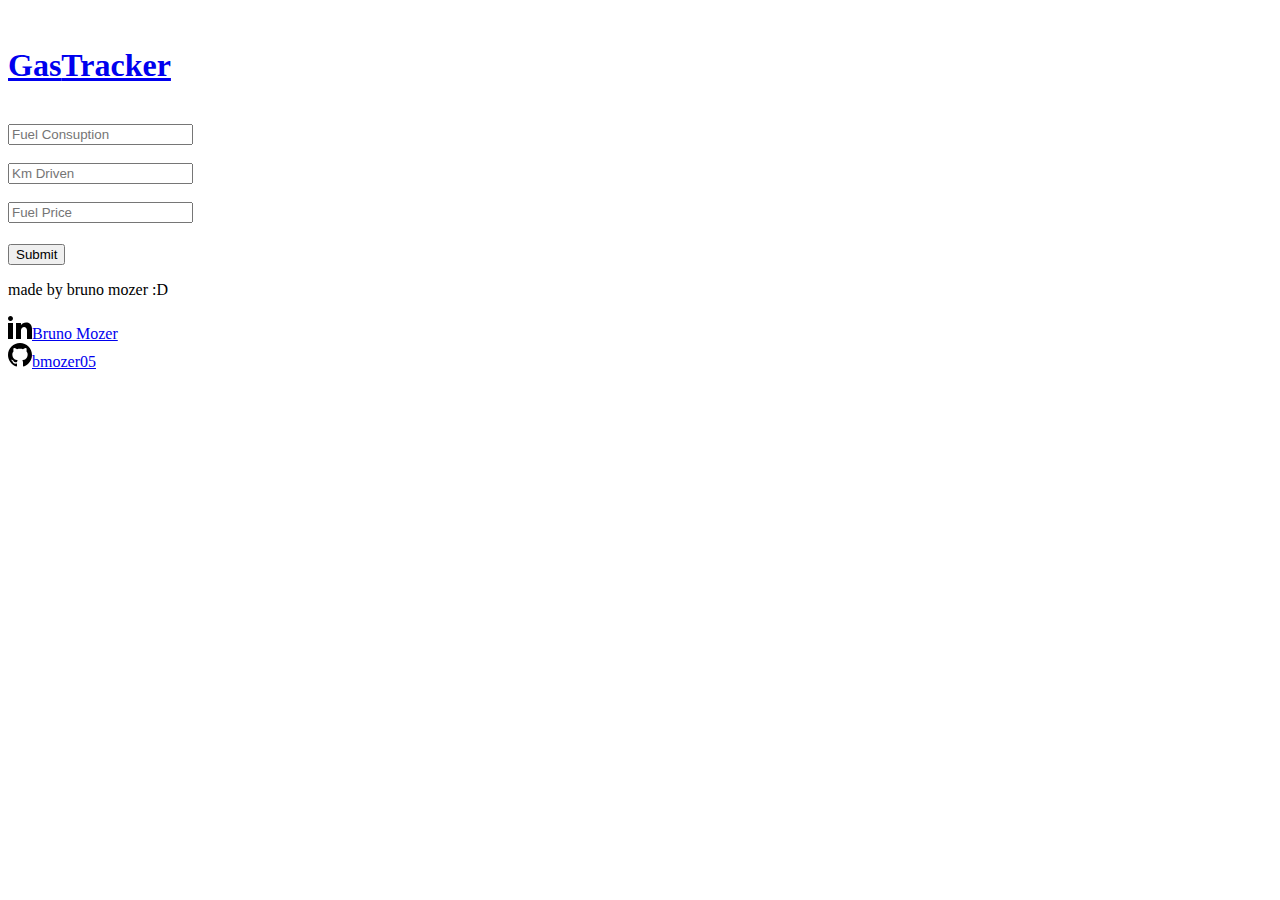
==== docs/index.html @ 0eb98f4e "(update in progress)" ====
<!DOCTYPE html>
<html lang="pt-br">
<head>
    <meta charset="UTF-8">
    <meta http-equiv="X-UA-Compatible" content="IE=edge">
    <meta name="viewport" content="width=device-width, initial-scale=1.0">
    <title>GasTracker</title>
    <link rel="stylesheet" href="style.css">
    <link rel="shortcut icon" href="img/icon.svg">
</head>
<body>
    <div class="header">
        <a class="hub" href="hub/hub.html">
        <div class="logo_header">
            <img src="img/icon.png" alt="">
        </div>
        <div class="title_header">
            <h1 class="title1">Gas<b>Tracker</b></h1>
            </div>
        </a>
    </div>   
    <div class="content">
    <div class="content_left">
        <div class="consuption_logo">
            <img src="img/fgauge.png" alt="">
        </div>
        <input class="Fcons" type="number" id="Fcons" placeholder="Fuel Consuption">
    </div>
    <div class="content_center">
        <div class="road_logo">
            <img src="img/road.jpg" alt="">
        </div>
        <input class="Kmdriven" type="number" id="Kmdriven" placeholder="Km Driven ">
    </div>
    <div class="content_right">
        <div class="gstation_logo">
            <img src="img/gstation.png" alt="">
        </div>
        <input class="Fprice" type="number" id="Fprice" placeholder="Fuel Price">
    </div>
    </div>
    <form class="content_below">
         <div class="result">
            <h1 class="restext" id="result"></h1>      
        </div>
    <button  type="button" onclick="calculateResult()" class="submit">Submit</button>
    </form>
        <p class="autor">made by bruno mozer :D</p>
        <div class="bottom">

            <div class="social-links">
                <a href="https://www.linkedin.com/in/bruno-merico-mozer-7a02a5247/">
                <div id="linkedin" class="social-btn flex-center">
                    <svg viewBox="0 0 24 24" height="24" width="24" xmlns="http://www.w3.org/2000/svg"><path d="M4.98 3.5c0 1.381-1.11 2.5-2.48 2.5s-2.48-1.119-2.48-2.5c0-1.38 1.11-2.5 2.48-2.5s2.48 1.12 2.48 2.5zm.02 4.5h-5v16h5v-16zm7.982 0h-4.968v16h4.969v-8.399c0-4.67 6.029-5.052 6.029 0v8.399h4.988v-10.131c0-7.88-8.922-7.593-11.018-3.714v-2.155z"></path></svg><span>Bruno Mozer</span>
                </div>
            </a>
                <a href="https://github.com/brunomozer05">
                <div id="github" class="social-btn flex-center">
                    <svg viewBox="0 0 24 24" height="24" width="24" xmlns="http://www.w3.org/2000/svg"><path d="M12 0c-6.626 0-12 5.373-12 12 0 5.302 3.438 9.8 8.207 11.387.599.111.793-.261.793-.577v-2.234c-3.338.726-4.033-1.416-4.033-1.416-.546-1.387-1.333-1.756-1.333-1.756-1.089-.745.083-.729.083-.729 1.205.084 1.839 1.237 1.839 1.237 1.07 1.834 2.807 1.304 3.492.997.107-.775.418-1.305.762-1.604-2.665-.305-5.467-1.334-5.467-5.931 0-1.311.469-2.381 1.236-3.221-.124-.303-.535-1.524.117-3.176 0 0 1.008-.322 3.301 1.23.957-.266 1.983-.399 3.003-.404 1.02.005 2.047.138 3.006.404 2.291-1.552 3.297-1.23 3.297-1.23.653 1.653.242 2.874.118 3.176.77.84 1.235 1.911 1.235 3.221 0 4.609-2.807 5.624-5.479 5.921.43.372.823 1.102.823 2.222v3.293c0 .319.192.694.801.576 4.765-1.589 8.199-6.086 8.199-11.386 0-6.627-5.373-12-12-12z"></path></svg><span>bmozer05</span>
            </div>
        </a>
        </div>

        </div>
    <script src="script.js"></script>
</body>
</html>
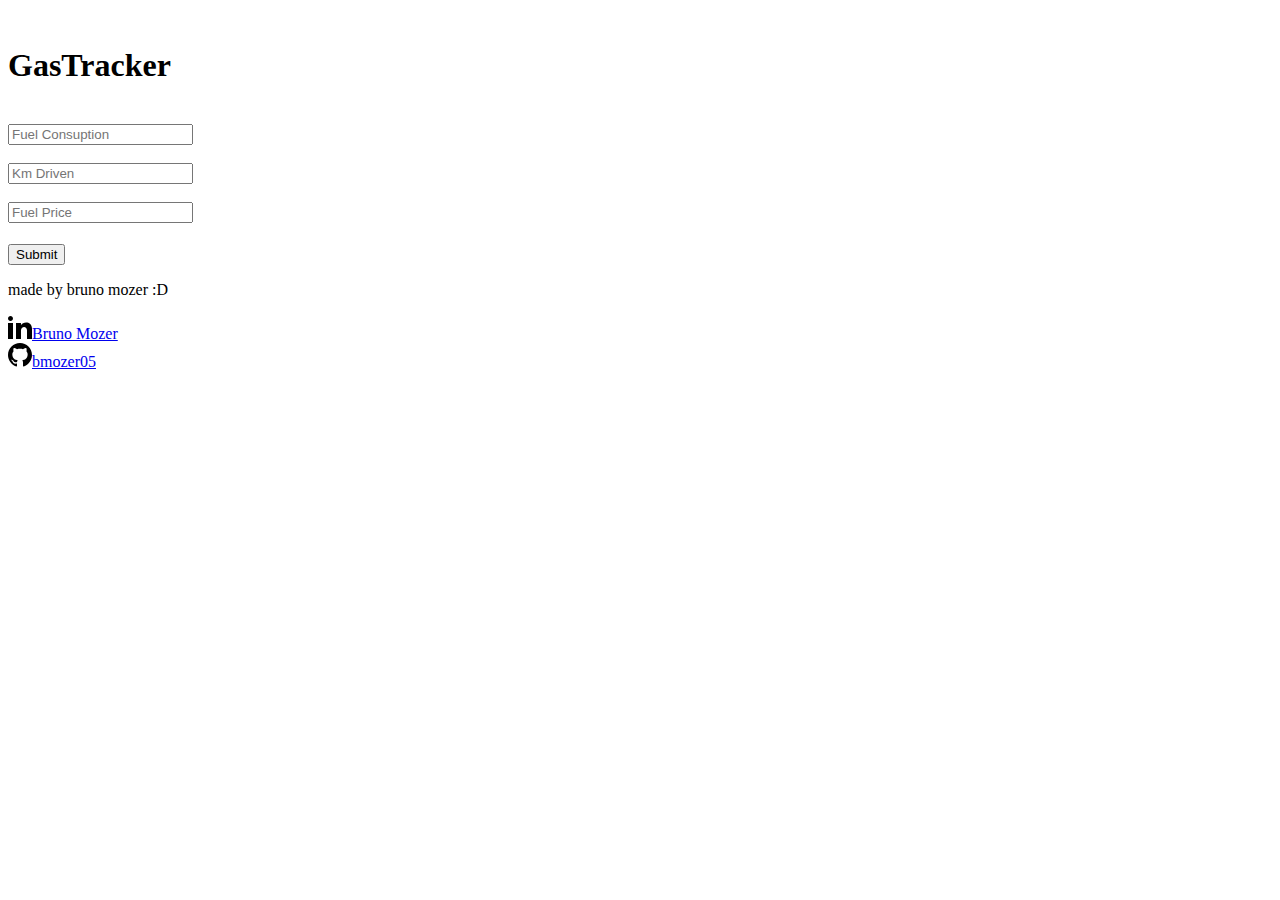
==== commit c17b149c: "small fix" ====
--- a/docs/index.html
+++ b/docs/index.html
@@ -10,14 +10,12 @@
 </head>
 <body>
     <div class="header">
-        <a class="hub" href="hub/hub.html">
         <div class="logo_header">
             <img src="img/icon.png" alt="">
         </div>
         <div class="title_header">
             <h1 class="title1">Gas<b>Tracker</b></h1>
             </div>
-        </a>
     </div>   
     <div class="content">
     <div class="content_left">
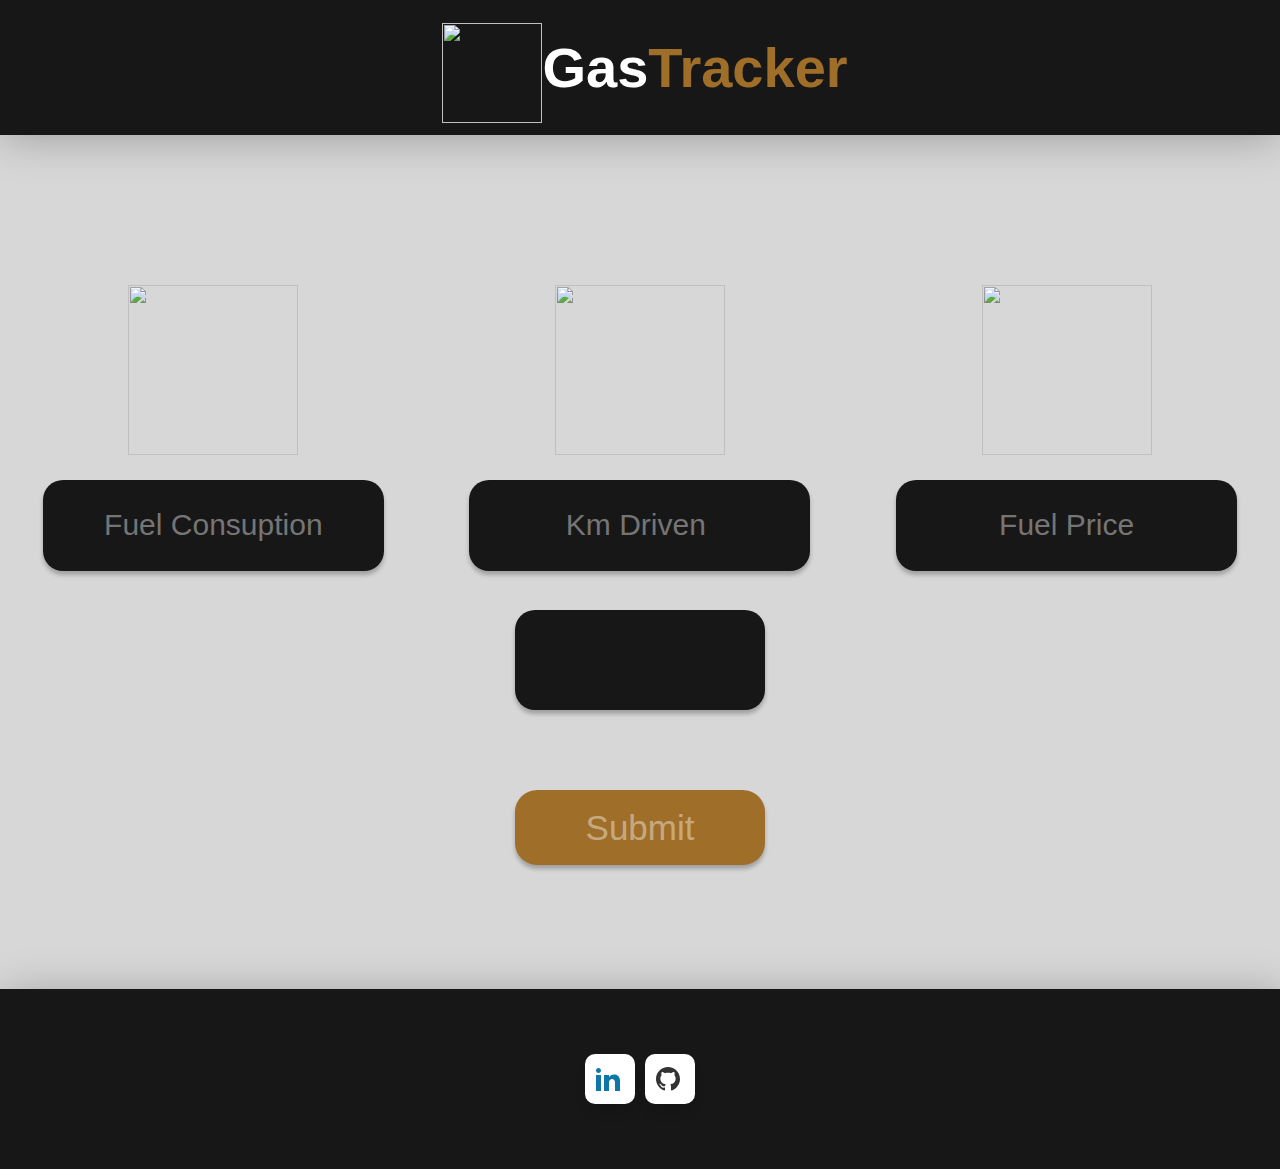
==== commit 1ba190e9: "small fixes" ====
--- a/docs/index.html
+++ b/docs/index.html
@@ -6,7 +6,7 @@
     <meta name="viewport" content="width=device-width, initial-scale=1.0">
     <title>GasTracker</title>
     <link rel="stylesheet" href="style.css">
-    <link rel="shortcut icon" href="img/icon.svg">
+    <link rel="shortcut icon" href="img/icon.png">
 </head>
 <body>
     <div class="header">
--- a/docs/style.css
+++ b/docs/style.css
@@ -0,0 +1,340 @@
+body {
+
+    margin: 0;
+    padding: 0;
+    background: #D7D7D7;
+    font-family: arial
+
+}
+
+.hub{
+    display: flex;
+    text-decoration: none;
+
+}
+
+.header {
+
+    width: 100%;
+    height: 15vh;
+
+    display: flex;
+    justify-content: center;
+    align-items: center;
+    flex-direction: row;
+
+    
+    background-color: #181717 ;
+    background: #181717;
+    box-shadow: 0px 4px 40px rgba(0, 0, 0, 0.25);
+
+}
+
+.title_header {
+    
+
+    font-size: 28px;
+
+    align-self: center; 
+    justify-self: center;
+}
+.title1 {
+
+    color: white;
+
+}
+
+.title1 > b {
+
+    color: #9f6e29;
+
+}
+
+.logo_header > img {
+
+    width: 100px;
+    height: 100px;
+    left: 23px;
+    top: 14px;
+
+    margin-top: 15px; 
+    margin-left: 10px;
+    
+}
+
+.logo_header {
+
+    align-self: center;
+
+}
+
+.result {
+
+    width: 250px;
+    height: 100px;
+    left: 595px;
+    top: 668px;
+
+    margin-top: -110px;
+    margin-bottom: 80px;
+    text-align: center;
+    font-size: large;
+
+    color: #d7d7d7dc;
+    background: #181717;
+    box-shadow: 0px 4px 4px rgba(0, 0, 0, 0.25);
+    border-radius: 20px;
+
+
+}
+
+.content {
+
+    width: 100%;
+    height: 65vh;
+
+    display: flex;
+    flex-direction: row;
+    justify-content: space-around;
+    align-items: center;  
+
+
+}
+
+.consuption_logo > img {
+
+    width: 170px;
+    height: 170px;
+    margin-bottom: 25px;
+}
+
+.road_logo > img {
+
+    width: 170px;
+    height: 170px;
+    margin-bottom: 25px;
+
+}
+
+.gstation_logo > img {
+
+    width: 170px;
+    height: 170px;
+    margin-bottom: 25px;
+
+}
+
+.interact {
+
+    display: flex;
+    flex-direction: row;
+    align-items: center;
+    justify-content: center;
+}
+
+.Fcons {
+
+    width: 337px;
+    height: 89px;
+    left: 104px;
+    top: 618px;
+    text-align: center;
+
+    
+    color: #9F6E29;
+    background: #181717;
+    font-size: 30px;
+    border-radius: 20px;
+    box-shadow: 0px 4px 4px rgba(0, 0, 0, 0.25);
+    border: none;
+    outline: none;
+}
+
+.Kmdriven {
+
+    width: 337px;
+    height: 89px;
+    left: 104px;
+    top: 618px;
+    text-align: center;
+
+
+    color: #9F6E29;
+    background: #181717;
+    font-size: 30px;
+    border-radius: 20px;
+    box-shadow: 0px 4px 4px rgba(0, 0, 0, 0.25);
+    border: none;
+    outline: none;
+}
+
+.Fprice {
+
+    width: 337px;
+    height: 89px;
+    left: 104px;
+    top: 618px;
+    text-align: center;
+
+    color: #9F6E29;
+    background: #181717;
+    font-size: 30px;
+    border-radius: 20px;
+    box-shadow: 0px 4px 4px rgba(0, 0, 0, 0.25);
+    border: none;
+    outline: none;
+}
+
+.content_left {
+
+    display: flex;
+    flex-direction: column;
+    align-items: center;
+    justify-content: center;
+
+}
+
+.content_center {
+
+    display: flex;
+    flex-direction: column;
+    align-items: center;
+    justify-content: center;
+
+}
+
+.content_right {
+
+    display: flex;
+    flex-direction: column;
+    align-items: center;
+    justify-content: center;
+
+
+}
+
+.submit {
+
+    width: 250px;
+    height: 75px;
+    left: 595px;
+    top: 882px;
+
+    cursor: pointer;
+    font-size: 35px;
+    color: #ffffff6e;
+    background: #9F6E29;
+    border-radius: 22px;
+    box-shadow: 0px 4px 4px rgba(0, 0, 0, 0.25);
+    border: none;
+
+}
+
+.content_below {
+
+    display: flex;
+    flex-direction: column;
+    align-items: center;
+    justify-content: center;
+
+}
+
+/* Rodape */
+
+ .bottom {
+
+    margin-top: 10vh;
+    width: 100%;
+    height: 20vh;
+
+    display: flex;
+    justify-content: center;
+    align-items: center;
+    flex-direction: row;
+
+    
+    background-color: #181717 ;
+    background: #181717;
+    box-shadow: 5px 4px 40px rgba(0, 0, 0, 0.25);
+
+} 
+
+.autor {
+    margin-left: 10px;
+    color: #D7D7D7;
+
+
+}
+
+input::-webkit-outer-spin-button,
+input::-webkit-inner-spin-button {
+    -webkit-appearance: none;
+}
+
+.social-links,.flex-center {
+    display: flex;
+    justify-content: center;
+    align-items: center;
+  }
+  
+  .social-btn {
+    cursor: pointer;
+    height: 50px;
+    width: 50px;
+    font-family: 'Titillium Web', sans-serif;
+    color: #333;
+    border-radius: 10px;
+    box-shadow: 0px 10px 10px rgba(0,0,0,0.1);
+    background: white;
+    margin: 5px;
+    transition: 0.3s;
+    justify-content: center;
+  }
+  
+  .social-btn svg {
+    height: 24px;
+    width: 24px;
+  }
+  
+  .social-btn span {
+    width: 0px;
+    overflow: hidden;
+    transition: 0.3s;
+    text-align: center;
+    margin-left: 5px;
+  }
+  
+  .social-btn:hover {
+    width: 150px;
+    border-radius: 5px;
+  }
+  
+  .social-btn:hover span {
+    padding: 2px;
+    width: 80px;
+  }
+  
+  #linkedin svg {
+    fill: #0e76a8;
+  }
+  
+  #github {
+    fill: #333;
+  }
+
+a {
+    text-decoration: none;
+}
+    /*--Scrollbar--*/
+
+    ::-webkit-scrollbar {
+        margin-left: 1em;
+    }
+    
+    ::-webkit-scrollbar {
+        width: 8px;
+        background-color: rgba(131, 131, 131, 0.1);
+    }
+    ::-webkit-scrollbar-thumb {
+        background-color: rgba(129, 129, 129, 0.5);
+    }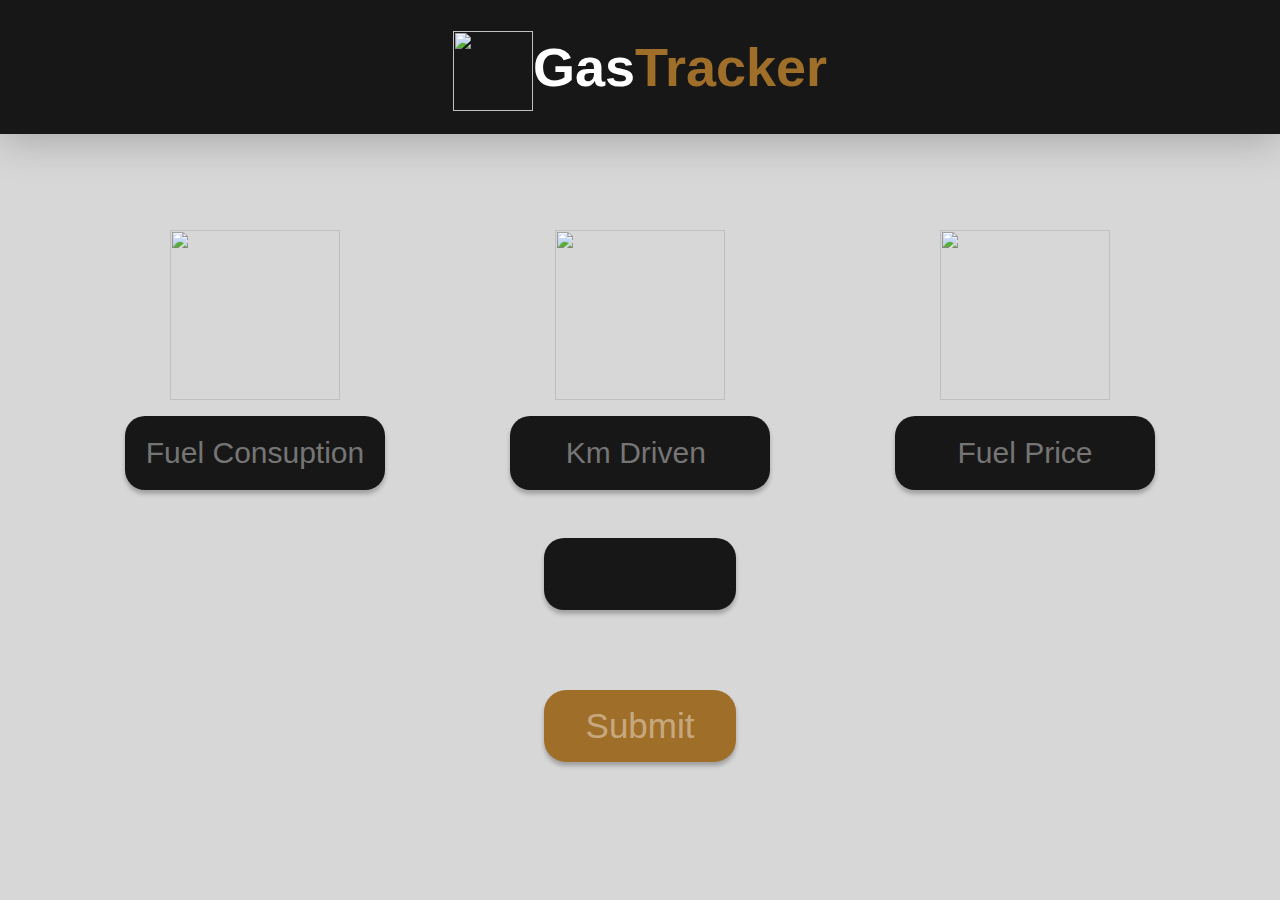
==== commit 9e37de2a: "resolution fix" ====
--- a/docs/index.html
+++ b/docs/index.html
@@ -10,9 +10,7 @@
 </head>
 <body>
     <div class="header">
-        <div class="logo_header">
-            <img src="img/icon.png" alt="">
-        </div>
+            <img class="img" src="img/icon.png" alt="">
         <div class="title_header">
             <h1 class="title1">Gas<b>Tracker</b></h1>
             </div>
@@ -29,6 +27,11 @@
             <img src="img/road.jpg" alt="">
         </div>
         <input class="Kmdriven" type="number" id="Kmdriven" placeholder="Km Driven ">
+        <div class="result">
+            <h1 class="restext" id="result"></h1>    
+            
+        </div>
+        <button  type="button" onclick="calculateResult()" class="submit">Submit</button>  
     </div>
     <div class="content_right">
         <div class="gstation_logo">
@@ -37,28 +40,6 @@
         <input class="Fprice" type="number" id="Fprice" placeholder="Fuel Price">
     </div>
     </div>
-    <form class="content_below">
-         <div class="result">
-            <h1 class="restext" id="result"></h1>      
-        </div>
-    <button  type="button" onclick="calculateResult()" class="submit">Submit</button>
-    </form>
-        <p class="autor">made by bruno mozer :D</p>
-        <div class="bottom">
-
-            <div class="social-links">
-                <a href="https://www.linkedin.com/in/bruno-merico-mozer-7a02a5247/">
-                <div id="linkedin" class="social-btn flex-center">
-                    <svg viewBox="0 0 24 24" height="24" width="24" xmlns="http://www.w3.org/2000/svg"><path d="M4.98 3.5c0 1.381-1.11 2.5-2.48 2.5s-2.48-1.119-2.48-2.5c0-1.38 1.11-2.5 2.48-2.5s2.48 1.12 2.48 2.5zm.02 4.5h-5v16h5v-16zm7.982 0h-4.968v16h4.969v-8.399c0-4.67 6.029-5.052 6.029 0v8.399h4.988v-10.131c0-7.88-8.922-7.593-11.018-3.714v-2.155z"></path></svg><span>Bruno Mozer</span>
-                </div>
-            </a>
-                <a href="https://github.com/brunomozer05">
-                <div id="github" class="social-btn flex-center">
-                    <svg viewBox="0 0 24 24" height="24" width="24" xmlns="http://www.w3.org/2000/svg"><path d="M12 0c-6.626 0-12 5.373-12 12 0 5.302 3.438 9.8 8.207 11.387.599.111.793-.261.793-.577v-2.234c-3.338.726-4.033-1.416-4.033-1.416-.546-1.387-1.333-1.756-1.333-1.756-1.089-.745.083-.729.083-.729 1.205.084 1.839 1.237 1.839 1.237 1.07 1.834 2.807 1.304 3.492.997.107-.775.418-1.305.762-1.604-2.665-.305-5.467-1.334-5.467-5.931 0-1.311.469-2.381 1.236-3.221-.124-.303-.535-1.524.117-3.176 0 0 1.008-.322 3.301 1.23.957-.266 1.983-.399 3.003-.404 1.02.005 2.047.138 3.006.404 2.291-1.552 3.297-1.23 3.297-1.23.653 1.653.242 2.874.118 3.176.77.84 1.235 1.911 1.235 3.221 0 4.609-2.807 5.624-5.479 5.921.43.372.823 1.102.823 2.222v3.293c0 .319.192.694.801.576 4.765-1.589 8.199-6.086 8.199-11.386 0-6.627-5.373-12-12-12z"></path></svg><span>bmozer05</span>
-            </div>
-        </a>
-        </div>
-
         </div>
     <script src="script.js"></script>
 </body>
--- a/docs/style.css
+++ b/docs/style.css
@@ -16,7 +16,7 @@
 .header {
 
     width: 100%;
-    height: 15vh;
+    height: 15%;
 
     display: flex;
     justify-content: center;
@@ -33,7 +33,7 @@
 .title_header {
     
 
-    font-size: 28px;
+    font-size: 3vh;
 
     align-self: center; 
     justify-self: center;
@@ -50,33 +50,20 @@
 
 }
 
-.logo_header > img {
-
-    width: 100px;
-    height: 100px;
-    left: 23px;
-    top: 14px;
-
-    margin-top: 15px; 
-    margin-left: 10px;
-    
-}
-
-.logo_header {
-
-    align-self: center;
-
+.img {
+
+    width: 5rem;
+    height: 5rem;
+
+    margin-top: 0.5rem; 
+    
 }
 
 .result {
 
-    width: 250px;
-    height: 100px;
-    left: 595px;
-    top: 668px;
-
-    margin-top: -110px;
-    margin-bottom: 80px;
+    width: 15vw;
+    height: 8vh;
+    margin-top: 1rem;
     text-align: center;
     font-size: large;
 
@@ -91,12 +78,12 @@
 .content {
 
     width: 100%;
-    height: 65vh;
+    height: 80vh;
 
     display: flex;
     flex-direction: row;
-    justify-content: space-around;
-    align-items: center;  
+    justify-content: space-evenly;
+    align-items: flex-start;  
 
 
 }
@@ -105,14 +92,14 @@
 
     width: 170px;
     height: 170px;
-    margin-bottom: 25px;
+    margin-bottom: 1rem;
 }
 
 .road_logo > img {
 
     width: 170px;
     height: 170px;
-    margin-bottom: 25px;
+    margin-bottom: 1rem;
 
 }
 
@@ -120,7 +107,7 @@
 
     width: 170px;
     height: 170px;
-    margin-bottom: 25px;
+    margin-bottom: 1rem;
 
 }
 
@@ -134,10 +121,8 @@
 
 .Fcons {
 
-    width: 337px;
-    height: 89px;
-    left: 104px;
-    top: 618px;
+    width: 20vw;
+    height: 8vh;
     text-align: center;
 
     
@@ -152,10 +137,9 @@
 
 .Kmdriven {
 
-    width: 337px;
-    height: 89px;
-    left: 104px;
-    top: 618px;
+    width: 20vw;
+    height: 8vh;
+    margin-bottom: 2rem;
     text-align: center;
 
 
@@ -170,10 +154,8 @@
 
 .Fprice {
 
-    width: 337px;
-    height: 89px;
-    left: 104px;
-    top: 618px;
+    width: 20vw;
+    height: 8vh;
     text-align: center;
 
     color: #9F6E29;
@@ -214,11 +196,9 @@
 }
 
 .submit {
-
-    width: 250px;
-    height: 75px;
-    left: 595px;
-    top: 882px;
+    margin-top: 5rem;
+    width: 15vw;
+    height: 8vh;
 
     cursor: pointer;
     font-size: 35px;
@@ -243,7 +223,6 @@
 
  .bottom {
 
-    margin-top: 10vh;
     width: 100%;
     height: 20vh;
 
@@ -258,13 +237,6 @@
     box-shadow: 5px 4px 40px rgba(0, 0, 0, 0.25);
 
 } 
-
-.autor {
-    margin-left: 10px;
-    color: #D7D7D7;
-
-
-}
 
 input::-webkit-outer-spin-button,
 input::-webkit-inner-spin-button {
@@ -337,4 +309,9 @@
     }
     ::-webkit-scrollbar-thumb {
         background-color: rgba(129, 129, 129, 0.5);
+    }
+
+    .road_logo,.gstation_logo,.consuption_logo{
+
+        margin-top: 6rem;
     }